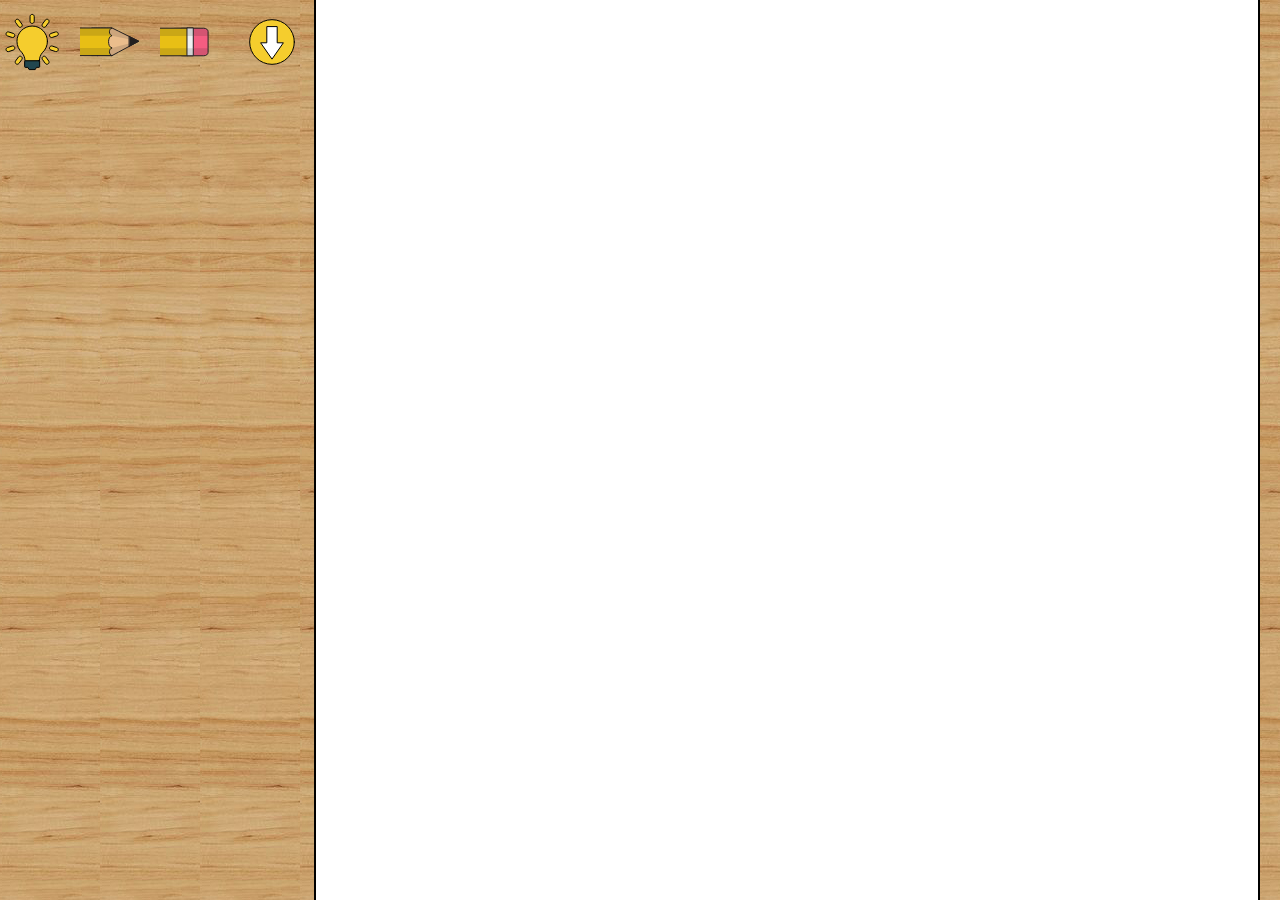
==== www/coloring.html @ 16ae5a18 "add everything" ====
<!DOCTYPE html>
<html>
    <head>
	<link rel="stylesheet" type="text/css" href="css/style.css">
	<script type="text/javascript" src="js/jquery-3.1.1.min.js"></script>
	<script type="text/javascript" src="js/svg-injector.min.js"></script>
    </head>
    <body>
	<nav id="navleft" class="left">
	    <a href="navigation.html"><button class="btn"><img src="icons/lightbulb.svg" width=100% height=100%/></button></a>
	    <button class="btnhalf"><img class="inject-me" src="icons/pencil.svg" width=100% height=100%/></button>
	    <button class="btnhalf" onclick="erase()"><img src="icons/eraser.svg" width=100% height=100%/></button>
	    <button class="btn" onclick="save()"><img src="icons/download.svg" width=100% height=100%/></button>
	</nav>
	<nav id="navright" class="right">
	    <div id="paletteBox">
	    </div>
	</nav>
	
	<article id="canvasmain">
	    <div align="center">
		<img id="main-image" class="inject-me" src="" width=100% height=100%>		
		<script>
		    /*jslint sub: true, maxerr: 50, indent: 4, browser: true */
		    (function (global) {
			var image  = global.localStorage.getItem("mySharedData");
			document.getElementById("main-image").src = image;
		    }(window));
		</script>
	    </div>
	</article>
	
    </body>

    <script type="text/javascript">
     document.addEventListener('deviceready', this.onDeviceReady, false);
     document.body.onload = function(){ onDeviceReady() };
     var color = ""; // global

     function erase() {
	 color = "white";
     }

     function setSize() {
	 var height = $(window).height();
	 var width = $(window).width();
	 console.log(height);
	 console.log(width);

	 $("article").css('width', height);
	 $("article").css('height', height);
	 $("article").css('left', (width-height)/2);
	 $("nav.left").css('width', (width-height)/2-50);
	 $("nav.right").css('width', (width-height)/2-50);

	 $(".btn").css('width', (width-height)/2-60);
	 $(".btn").css('height', (width-height)/2-60);
	 
	 $(".btnhalf").css('width', (width-height)/2-60);
	 $(".btnhalf").css('height', (width-height)/3-60);	 
     }
     
     function createPaletteBox() {
	 // Create palette box
	 colors = ["#d62e1f","#ef803c","#f2d75a","#81d957","#4389db","#75edf3","#be8aee","#ea7e7d"]

	 for (var i = 0; i < colors.length; i++) {
	     d = document.getElementById("paletteBox").innerHTML
	     document.getElementById("paletteBox").innerHTML = d + '<input type="radio" name="color" value="' + colors[i
	     ] +'" id="' + i + '"/><label class="btn colorBox" for="' + i + '" style="background-color:' + colors[i] + '"></label>'
	 }
     }

     function coloring() {
	 // Set color
	 color = 'Red';
	 $('input:radio[name=color]').change(function () {
	     color = $(this).val();
	     // Change color of pencil
	     $("#pencil").css({fill: color}) 
	     $("#pencil-tip").css({fill: color}) 
	     $("#pencil-eraser").css({fill: color}) 
	     // console.log(color);
	 });

	 $("path, polygon, circle, rect").on('click touchstart',function(){
	     //console.log($(this).attr("id"))
	     if($(this).attr("id")==null) {
		 $(this).css({fill: color})
	     }
	 });
	 // Color on drag
	 var isDown = false;
	 $(document).bind( "mousedown touchstart", function(e){
	     isDown = true;
	 }).bind( "mouseup touchend", function(e){
	     isDown = false;    // When mouse goes up, set isDown to false
	 });
	 $("path, polygon, circle, rect").bind( "mouseover hover", function(e){
	     if(isDown) {
		 if($(this).attr("id")==null) {
		     $(this).css({fill: color})
		 }
	     }
	 });
     }

     function onDeviceReady() {
	 // Elements to inject
	 var mySVGsToInject = document.querySelectorAll('img.inject-me');
	 // Options
	 var injectorOptions = {
	     evalScripts: 'once',
	     pngFallback: 'assets/png',
	     each: function (svg) {
		 coloring();
		 // Callback after each SVG is injected
		 console.log('SVG injected: ' + svg.getAttribute('id'));
	     }
	 };
	 // Trigger the injection
	 SVGInjector(mySVGsToInject, injectorOptions, function (totalSVGsInjected) {
	     // Callback after all SVGs are injected
	     console.log('We injected ' + totalSVGsInjected + ' SVG(s)!');
	 });
	 
	 // Create color pallete box
	 createPaletteBox();
	 
	 // Set size
	 setSize();	 
     };
    </script>
</html>
---- www/css/style.css ----
@font-face {
  font-family: "Chalkboard";
  src: url('../fonts/ChalkboardSE-Regular.ttf') format('truetype');
}
/* line 11, ../sass/partials/_base.scss */
html, body {
  height: 100%;
  padding: 0;
  margin: 0;
  font-family: "Chalkboard", Helvetica, Arial, sans-serif;
}

/* line 18, ../sass/partials/_base.scss */
nav {
  margin: 0px;
  /*width: 76px;*/
  padding: 6px;
  height: 100%;
  color: white;
  background-image: url("../icons/wood_tile.jpg");
  background-repeat: repeat-x repeat-y;
  overflow: auto;
  position: fixed;
  overflow-x: hidden;
  overflow-y: auto;
  z-index: 1;
}

/* line 35, ../sass/partials/_base.scss */
nav.left {
  border-right: 2px solid black;
  left: 0;
  padding: 0px;
  margin: 0px;
}

/* line 41, ../sass/partials/_base.scss */
nav.right {
  border-left: 2px solid black;
  right: 0;
  padding: 10px;
  margin: 0px;
}

/* line 48, ../sass/partials/_base.scss */
.btn,
.btnhalf {
  width: 64px;
  height: 64px;
  -webkit-transition: all 100ms ease-in;
  -moz-transition: all 100ms ease-in;
  transition: all 100ms ease-in;
  cursor: pointer;
  padding: 0px;
}

/* line 62, ../sass/partials/_base.scss */
button {
  text-align: center;
  background-color: transparent;
  margin: 10px 10px 10px 0px;
  border: 0px;
}

/* Fullscreen */
/* line 70, ../sass/partials/_base.scss */
body.fullscreen {
  overflow: hidden;
}

/* line 72, ../sass/partials/_base.scss */
body.fullscreen article {
  position: absolute;
  overflow: hidden;
  width: auto;
  padding: 0;
  left: 0;
  top: 0;
  right: 0;
  bottom: 0;
  margin-bottom: 0;
}

/* line 82, ../sass/partials/_base.scss */
body.fullscreen article .paperscript {
  height: 100%;
  margin-bottom: 0;
}

/* line 85, ../sass/partials/_base.scss */
body.fullscreen article .canvas,
body.fullscreen article canvas[resize] {
  width: 100%;
  height: 100%;
}

/* Color box */
/* line 92, ../sass/partials/_base.scss */
input {
  visibility: hidden;
  margin: 0px;
  padding: 0px;
  width: 0px;
  height: 0px;
  display: none;
}

/* line 100, ../sass/partials/_base.scss */
.colorBox {
  border: 2px solid black;
  float: left;
  display: inline-block;
  border-radius: 25px;
  margin: 5px;
}

/* line 107, ../sass/partials/_base.scss */
#paletteBox {
  -webkit-appearance: none;
  -moz-appearance: none;
  appearance: none;
}

/* line 112, ../sass/partials/_base.scss */
#paletteBox input {
  margin: 0;
  padding: 0;
  -webkit-appearance: none;
  -moz-appearance: none;
  appearance: none;
}

/* line 118, ../sass/partials/_base.scss */
input:checked + .colorBox {
  -webkit-filter: none;
  -moz-filter: none;
  filter: none;
  border: 2px solid white;
}

/* line 125, ../sass/partials/_base.scss */
article {
  cursor: pointer;
  /* position: relative; */
  position: fixed;
  /* padding: 0px 76px; */
  z-index: 0;
}

/* line 1, ../sass/partials/_start.scss */
.start {
  width: 100%;
  height: 100%;
  background-image: url("../img/start.png");
  background-size: cover;
  background-position: 50% 50%;
  background-repeat: no-repeat;
}

/* line 10, ../sass/partials/_start.scss */
.start .nav-bar {
  bottom: 0;
  position: absolute;
  width: 100%;
  padding: 1.5rem 0;
}

/* line 17, ../sass/partials/_start.scss */
.start .nav-menu {
  display: flex;
  justify-content: space-between;
}

/* line 22, ../sass/partials/_start.scss */
.start .nav-item {
  display: inline;
  font-size: 1.5rem;
}
/* line 26, ../sass/partials/_start.scss */
.start .nav-item #go {
  background-color: #FDCA31;
}
/* line 30, ../sass/partials/_start.scss */
.start .nav-item #about {
  background-color: #F58765;
}

/* line 35, ../sass/partials/_start.scss */
.start .title-text {
  color: #FFF;
  font-size: 2.5rem;
  position: absolute;
  text-align: center;
  width: 100%;
}

/* line 1, ../sass/partials/_modal.scss */
.modal {
  border: 0.25rem solid #F58765;
  border-radius: 1.5rem;
  background: #FFCEBF;
  display: none;
  height: 80%;
  position: fixed;
  top: 50%;
  left: 50%;
  transform: translate(-50%, -50%);
  width: 80%;
  z-index: 10;
}
/* line 14, ../sass/partials/_modal.scss */
.modal.modal-is-visible {
  display: block;
}

/* line 19, ../sass/partials/_modal.scss */
.cover {
  display: none;
  position: fixed;
  top: 0;
  left: 0;
  background: rgba(75, 75, 75, 0.6);
  width: 100%;
  height: 100%;
  z-index: 5;
}
/* line 29, ../sass/partials/_modal.scss */
.cover.modal-is-visible {
  display: block;
}

/* line 34, ../sass/partials/_modal.scss */
.modal-header {
  background-color: #F58765;
  border-radius: 1rem 1rem 0 0;
}

/* line 39, ../sass/partials/_modal.scss */
.modal-content {
  max-height: 80%;
  overflow: scroll;
}

/* line 44, ../sass/partials/_modal.scss */
.modal-header, .modal-content {
  padding: .5rem 1.5rem;
  top: 0;
}
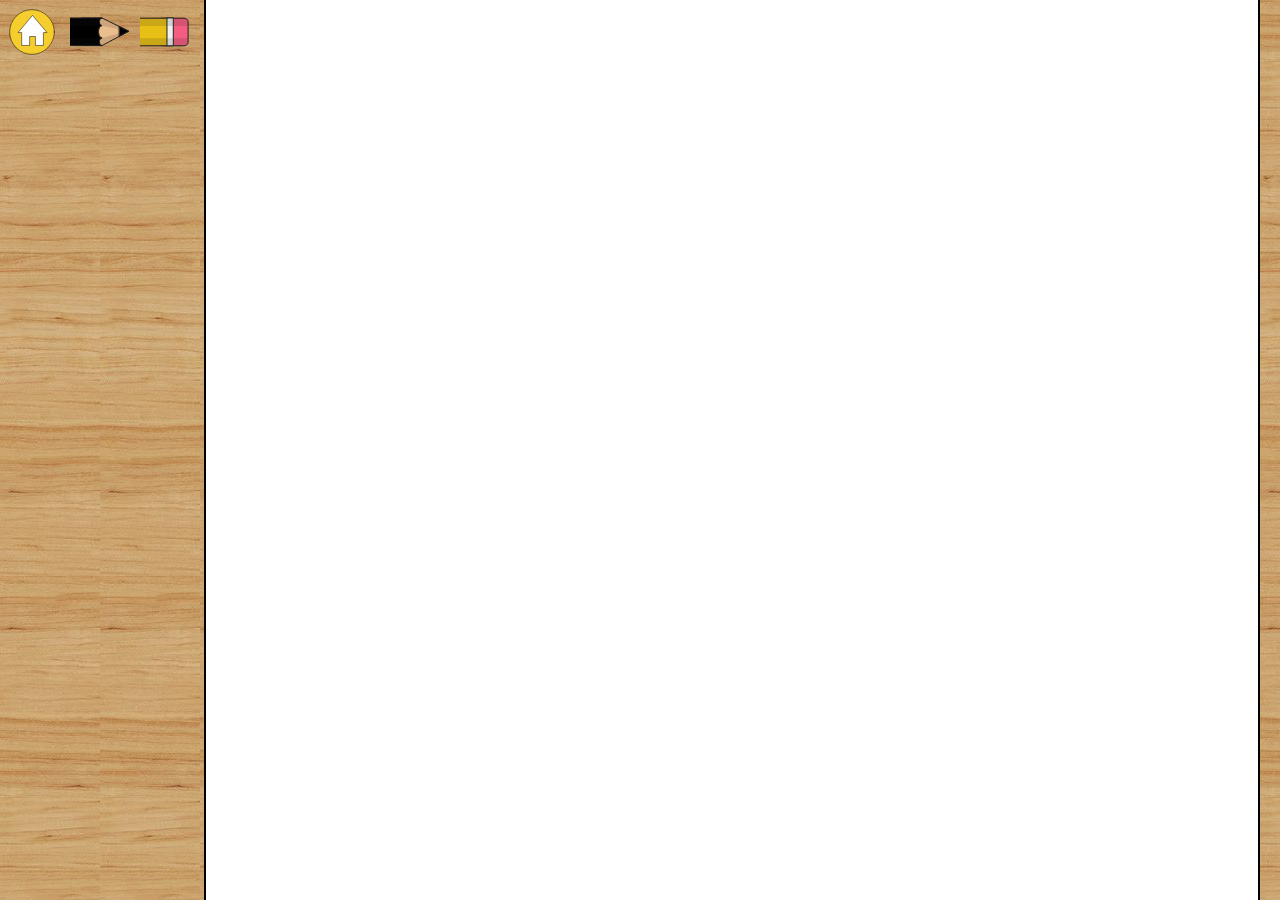
==== commit 1a06bdc1: "navigation buttons" ====
--- a/www/coloring.html
+++ b/www/coloring.html
@@ -7,10 +7,10 @@
     </head>
     <body>
 	<nav id="navleft" class="left">
-	    <a href="navigation.html"><button class="btn"><img src="icons/lightbulb.svg" width=100% height=100%/></button></a>
+	    <a href="navigation.html"><button class="btn"><img src="icons/home.svg" width=100% height=100%/></button></a>
+	    <!-- <button class="btn"><img src="icons/lightbulb.svg" width=100% height=100%/></button> -->
 	    <button class="btnhalf"><img class="inject-me" src="icons/pencil.svg" width=100% height=100%/></button>
 	    <button class="btnhalf" onclick="erase()"><img src="icons/eraser.svg" width=100% height=100%/></button>
-	    <button class="btn" onclick="save()"><img src="icons/download.svg" width=100% height=100%/></button>
 	</nav>
 	<nav id="navright" class="right">
 	    <div id="paletteBox">
@@ -50,8 +50,10 @@
 	 $("article").css('width', height);
 	 $("article").css('height', height);
 	 $("article").css('left', (width-height)/2);
-	 $("nav.left").css('width', (width-height)/2-50);
-	 $("nav.right").css('width', (width-height)/2-50);
+	 //$("nav.left").css('width', (width-height)/2-50);
+	 //$("nav.right").css('width', (width-height)/2-50);
+	 $("nav.left").css('width', (width-height)/2-60);
+	 $("nav.right").css('width', (width-height)/2-80);
 
 	 $(".btn").css('width', (width-height)/2-60);
 	 $(".btn").css('height', (width-height)/2-60);
@@ -62,7 +64,7 @@
      
      function createPaletteBox() {
 	 // Create palette box
-	 colors = ["#d62e1f","#ef803c","#f2d75a","#81d957","#4389db","#75edf3","#be8aee","#ea7e7d"]
+	 colors = ["#d62e1f","#ef803c","#f2d75a","#81d957","#4389db","#75edf3","#be8aee","#ea7e7d","#000000"]
 
 	 for (var i = 0; i < colors.length; i++) {
 	     d = document.getElementById("paletteBox").innerHTML
@@ -73,7 +75,11 @@
 
      function coloring() {
 	 // Set color
-	 color = 'Red';
+	 color = "#000000";
+	     // Change color of pencil
+	     $("#pencil").css({fill: color}) 
+	     $("#pencil-tip").css({fill: color}) 
+	     $("#pencil-eraser").css({fill: color}) 
 	 $('input:radio[name=color]').change(function () {
 	     color = $(this).val();
 	     // Change color of pencil
--- a/www/css/style.css
+++ b/www/css/style.css
@@ -4,61 +4,63 @@
 }
 /* line 11, ../sass/partials/_base.scss */
 html, body {
-  height: 100%;
-  padding: 0;
-  margin: 0;
-  font-family: "Chalkboard", Helvetica, Arial, sans-serif;
+    height: 100%;
+    padding: 0;
+    margin: 0;
+    font-family: "Chalkboard", Helvetica, Arial, sans-serif;
+    background-color: white;
 }
 
 /* line 18, ../sass/partials/_base.scss */
 nav {
-  margin: 0px;
-  /*width: 76px;*/
-  padding: 6px;
-  height: 100%;
-  color: white;
-  background-image: url("../icons/wood_tile.jpg");
-  background-repeat: repeat-x repeat-y;
-  overflow: auto;
-  position: fixed;
-  overflow-x: hidden;
-  overflow-y: auto;
-  z-index: 1;
+    margin: 0px;
+    /*width: 76px;*/
+    //padding: 6px;
+    padding: 0px;
+    height: 100%;
+    background-image: url("../icons/wood_tile.jpg");
+    background-repeat: repeat-x repeat-y;
+    overflow: auto;
+    position: fixed;
+    overflow-x: hidden;
+    overflow-y: auto;
+    z-index: 1;
 }
 
 /* line 35, ../sass/partials/_base.scss */
 nav.left {
-  border-right: 2px solid black;
-  left: 0;
-  padding: 0px;
-  margin: 0px;
+    border-right: 2px solid black;
+    left: 0;
+    padding: 0px;
+    margin: 0px;
 }
 
 /* line 41, ../sass/partials/_base.scss */
 nav.right {
-  border-left: 2px solid black;
-  right: 0;
-  padding: 10px;
-  margin: 0px;
+    border-left: 2px solid black;
+    right: 0;
+    padding: 10px;
+    margin: 0px;
 }
 
 /* line 48, ../sass/partials/_base.scss */
 .btn,
 .btnhalf {
-  width: 64px;
-  height: 64px;
-  -webkit-transition: all 100ms ease-in;
-  -moz-transition: all 100ms ease-in;
-  transition: all 100ms ease-in;
-  cursor: pointer;
-  padding: 0px;
+    width: 64px;
+    height: 64px;
+    -webkit-transition: all 100ms ease-in;
+    -moz-transition: all 100ms ease-in;
+    transition: all 100ms ease-in;
+    cursor: pointer;
+    padding: 0px;
+    margin: 0px;
 }
 
 /* line 62, ../sass/partials/_base.scss */
 button {
   text-align: center;
   background-color: transparent;
-  margin: 10px 10px 10px 0px;
+    //margin: 10px 10px 10px 0px;
   border: 0px;
 }
 
@@ -107,11 +109,11 @@
 
 /* line 100, ../sass/partials/_base.scss */
 .colorBox {
-  border: 2px solid black;
-  float: left;
-  display: inline-block;
-  border-radius: 25px;
-  margin: 5px;
+    border: 2px solid black;
+    float: left;
+    display: inline-block;
+    border-radius: 25px;
+    margin: 10px;
 }
 
 /* line 107, ../sass/partials/_base.scss */
